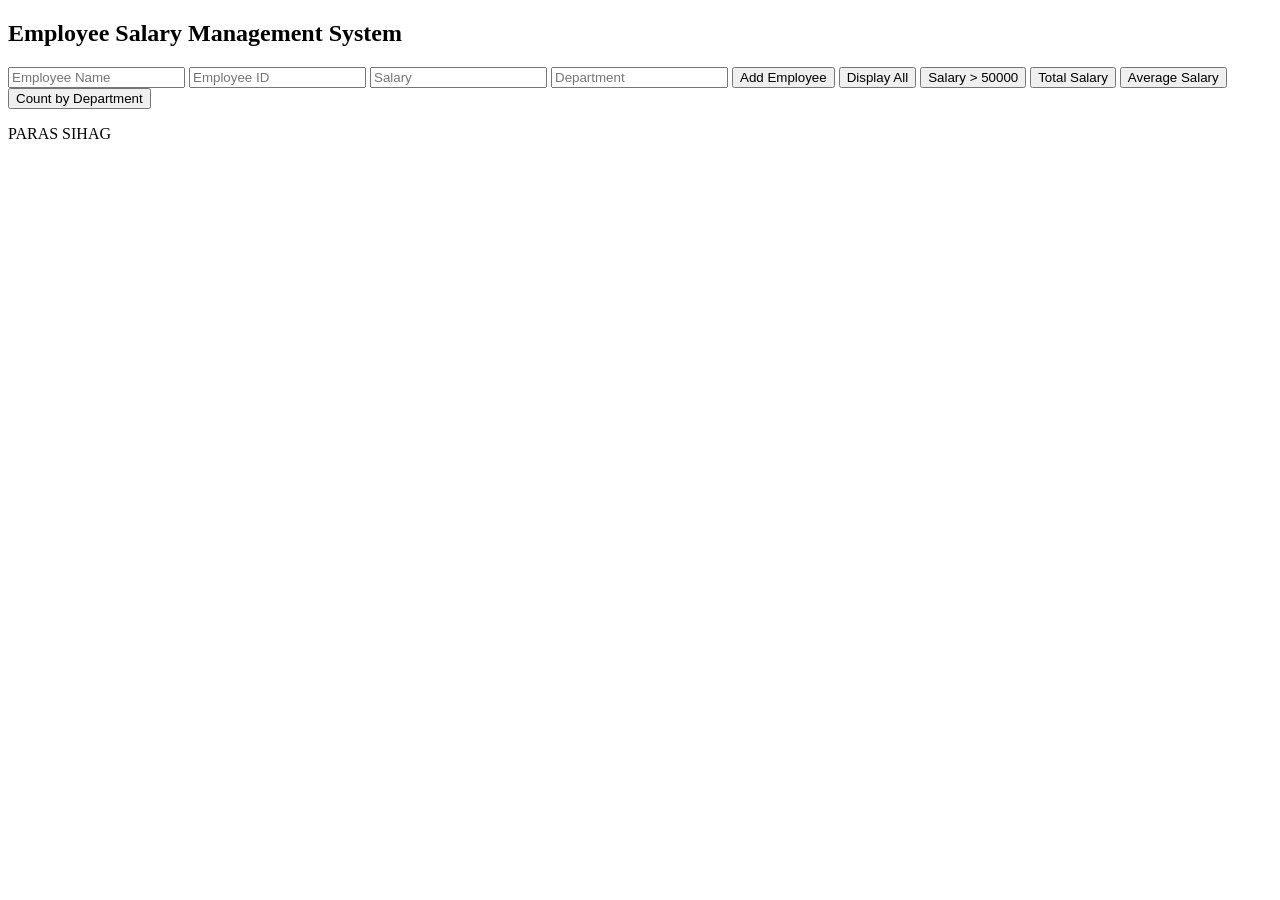
==== experiment5/exp5.html @ 7a5d4c22 "exp5 html" ====
<!DOCTYPE html>
<html>
<head>
<title>Employee Salary Management</title>
<link rel="stylesheet" href="exp5.css">
</head>
<body>
<div class="container">
</body>
<h2>Employee Salary Management System</h2>
<input type="text" id="name" placeholder="Employee Name">
<input type="text" id="empId" placeholder="Employee ID">
<input type="number" id="salary" placeholder="Salary">
<input type="text" id="dept" placeholder="Department">
<button onclick="addEmployee()">Add Employee</button>
<button onclick="displayEmployees()">Display All</button>
<button onclick="filterSalary()">Salary > 50000</button>
<button onclick="totalSalary()">Total Salary</button>
<button onclick="averageSalary()">Average Salary</button>
<button onclick="countDepartment()">Count by Department</button>
<div id="output"></div>
</div>
<script src="exp5.js"></script>
<p>PARAS SIHAG</p>
</html>
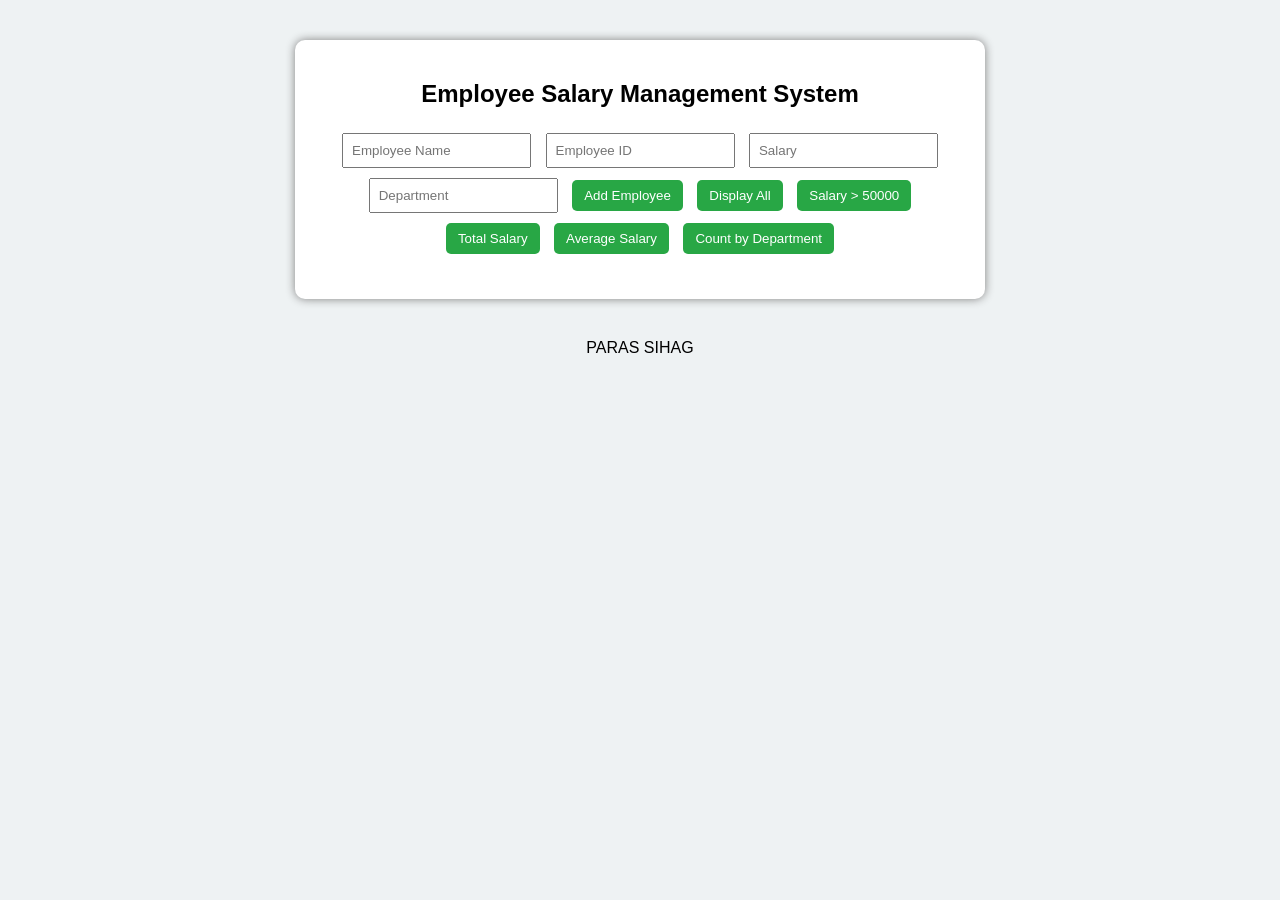
==== commit 7a7d3902: "midterm1" ====
--- a/experiment5/exp5.html
+++ b/experiment5/exp5.html
@@ -22,4 +22,8 @@
 </div>
 <script src="exp5.js"></script>
 <p>PARAS SIHAG</p>
-</html>+</html>
+
+
+
+
--- a/experiment5/exp5.css
+++ b/experiment5/exp5.css
@@ -0,0 +1,40 @@
+body {
+  font-family: Arial;
+  background-color: #eef2f3;
+  text-align: center;
+}
+
+.container {
+  width: 650px;
+  margin: 40px auto;
+  padding: 20px;
+  background: white;
+  border-radius: 10px;
+  box-shadow: 0 0 10px gray;
+}
+
+input {
+  padding: 8px;
+  margin: 5px;
+}
+
+button {
+  padding: 8px 12px;
+  margin: 5px;
+  background-color: #28a745;
+  color: white;
+  border: none;
+  border-radius: 5px;
+  cursor: pointer;
+}
+
+button:hover {
+  background-color: #1e7e34;
+}
+
+#output {
+  margin-top: 20px;
+  text-align: left;
+}
+
+
